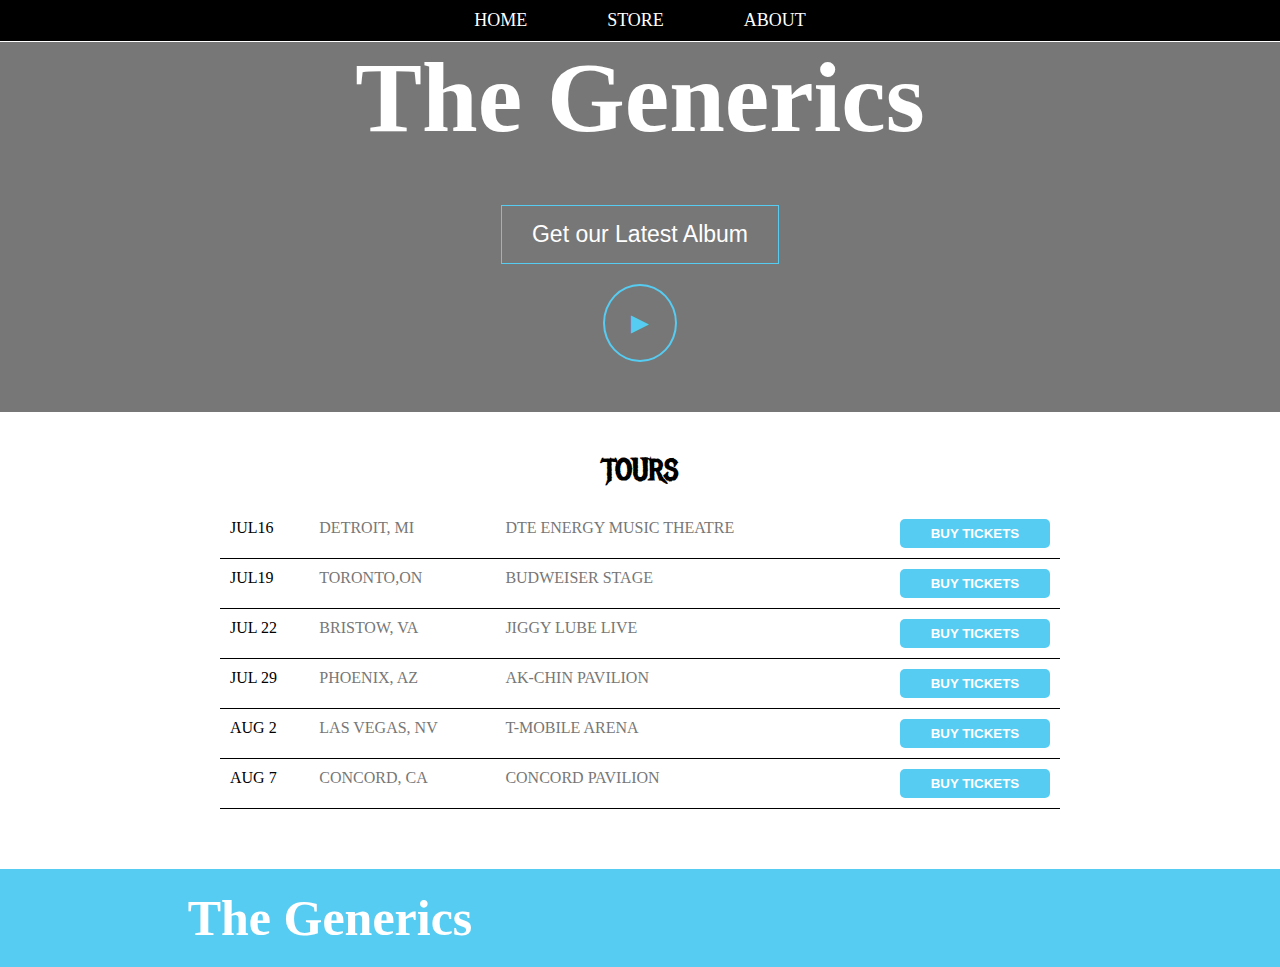
==== index.html @ 06a8aced "E-commerce task8" ====
<!DOCTYPE html>
<html lang="en">
    <head>
        <meta charset="UTF-8">
        <meta name="viewport" content="width=device-width, initial-scale=1.0">
        <title>E-Commerce Project</title>
        <!-- <link rel="stylesheet" href="https://cdn.jsdelivr.net/npm/@fortawesome/fontawesome-free@5.15.3/css/fontawesome.min.css" integrity="sha384-wESLQ85D6gbsF459vf1CiZ2+rr+CsxRY0RpiF1tLlQpDnAgg6rwdsUF1+Ics2bni" crossorigin="anonymous"> -->
        <link rel="stylesheet" href="./style.css">
        <!-- <script src="/index.js" defer></script> -->
    </head>
    <body>

        <header>
            <ul>
                <li><a href="#">HOME</a></li>
                <li><a href="./dynamicstore.html">STORE</a></li>
                <li><a href="./about.html">ABOUT</a></li>
            </ul>
            <h1>The Generics</h1>
            <button class="latest-album">Get our Latest Album</button>
            <button class="play-btn">►</button>
        </header>
        <section id="tours" class='container'>
            <h2>TOURS</h2>
            <div>
                <div class="tour-item">
                    <span class="tour-date">JUL16</span>
                    <span class="tour-place">DETROIT, MI</span>
                    <span class="tour-spec-place">DTE ENERGY MUSIC THEATRE</span>
                    <button class="buy-btn">BUY TICKETS</button>
                </div>
                <div class="tour-item">
                    <span class="tour-date">JUL19</span>
                    <span class="tour-place">TORONTO,ON</span>
                    <span class="tour-spec-place">BUDWEISER STAGE</span>
                    <button class="buy-btn">BUY TICKETS</button>
                </div>
                <div class="tour-item">
                    <span class="tour-date">JUL 22</span>
                    <span class="tour-place"> BRISTOW, VA</span>
                    <span class="tour-spec-place">JIGGY LUBE LIVE</span>
                    <button class="buy-btn">BUY TICKETS</button>
                </div>
                <div class="tour-item">
                    <span class="tour-date">JUL 29</span>
                    <span class="tour-place">PHOENIX, AZ</span>
                    <span class="tour-spec-place"> AK-CHIN PAVILION</span>
                    <button class="buy-btn">BUY TICKETS</button>
                </div>
                <div class="tour-item">
                    <span class="tour-date">AUG 2</span>
                    <span class="tour-place">LAS VEGAS, NV</span>
                    <span class="tour-spec-place">T-MOBILE ARENA</span>
                    <button class="buy-btn">BUY TICKETS</button>
                </div>
                <div class="tour-item">
                    <span class="tour-date">AUG 7</span>
                    <span class="tour-place">CONCORD, CA</span>
                    <span class="tour-spec-place"> CONCORD PAVILION</span>
                    <button class="buy-btn">BUY TICKETS</button>
                </div>
            </div>
        </section>
        <footer>
            <div class="footer-title">
                The Generics
            </div>
            <div class="footer-icons">
                <ul>
                    <li><a href="https://www.youtube.com">
                        <img src="https://thumbs.dreamstime.com/b/web-189206689.jpg" alt="">
                    </a></li>
                    <li><a href="https://spotify.com">
                        <img src="https://developer.spotify.com/assets/branding-guidelines/icon3@2x.png" alt="">
                    </a></li>
                    <li><a href="https://facebook.com">
                        <img src="https://encrypted-tbn0.gstatic.com/images?q=tbn:ANd9GcSdbN7rqJ5tt6Q0kG9jUaUg3V0HL3RRXW0NnAnkkHRRIQ&s" alt="">
                    </a></li>
                </ul>
            </div>
        </footer>
    </body>
    </html>
---- style.css ----
@import url('https://fonts.googleapis.com/css2?family=Metal+Mania&display=swap');

* {
    box-sizing: border-box;
    margin: 0;
    padding: 0;
}
/* body{
    height:100vh;
} */
header {
    text-align: center;
    margin:0;
    padding:0px;
    padding-bottom:30px;
    background:#777;
    color:white;
}
header h1{
    padding:40px;
    font-size:100px;
}
header ul{
    display: flex;
    padding: 10px;
    font-size:18px;
    font-weight: 200;
    justify-content: center;
    border-bottom: 0.1rem solid white;
    position:fixed;
    top:0%;
    background: black;
    width: 100%;
    z-index: 1;
    list-style-type: none;
}
header li{
    margin:0px 40px;
}
header li a{
    text-decoration: none;
    color:white;
}
section h2{
font-family: "Metal Mania";
text-align: center;
padding: 20px;
font-size: 30px;
}

.container{
    max-width:900px;
    margin:0 auto;
    padding:20px 30px;
}
#music-content{
    display: flex;
    flex-wrap: wrap;
    justify-content: space-around;
}
#music-content div{
    margin:50px;
}
#music-content div h3{
    display: block;
    width: 100%;
    text-align: center;
    font-size: 24px;
    color: #333;
    margin-bottom: 15px;
}
#music-content .prod-details{
    display: flex;
    margin: 8px;
    align-items: center;
    justify-content: space-between;
}

#music-content .shop-item-button{
    cursor:pointer;
    padding:8px;
    color:white;
    border:none;
    font-size:15px;
    font-weight: bold;
    border-radius: 4%;
    background: #56CCF2;
}
#music-content .shop-item-button:hover, #merch-content .shop-item-button:hover{
    background: #0eabdf;
}
#merch-content{
    display:flex;
    flex-wrap: wrap;
    justify-content:space-around;
}
#merch-content div{
    margin:30px;
}
#merch-content div h3{
    display: block;
    width: 100%;
    text-align: center;
    font-size: 24px;
    color: #333;
    margin-bottom: 15px;
}
#merch-content .prod-details{
    display:flex;
    margin:8px;
    align-items:center;
    justify-content: space-between;
}

#merch-content .shop-item-button{
    cursor:pointer;
    padding:8px;
    color:white;
    border:none;
    font-size:15px;
    font-weight: bold;
    border-radius: 4%;
    background: #56CCF2;
}
footer{
    display:flex;
    margin-top:40px;
    padding:20px;
    background: #56CCF2;
}
footer{
    display:flex;
    margin-top:40px;
    padding:20px;
    background: #56CCF2;
}
footer .footer-title{
    text-align: center;
    color:white;
    width:50%;
    font-size:50px;
    font-weight:bold;
    margin:0 auto;
}footer .footer-icons{
    width:50%;
    display:flex;
    align-items:center;
    justify-content: space-around;
}
.footer-icons ul{
    list-style-type: none;
    display:flex;
}
.footer-icons li{
    padding:10px;
    margin:0px 20px;
}
.footer-icons li:hover{
    background:rgb(17, 206, 206);
}
.footer-icons img{
    width:30px;
}
.image-container{
    height: 400px;
    width: 250px;
    overflow: hidden;
}
.prod-images{
    transform-origin: center center;
    object-fit: cover;
    height: 100%;
    width: 100%;
    padding:0px;
    margin:0px;
    transition: ease-in 0.5s;
    filter: brightness(100%);
}
#about img{
    float:left;
    margin:20px 50px;
    border-radius: 50%;
    width:200px;
    height:200px;
}
#about p{
    font-size:17px;
    margin:20px;
    color:#777;
}
#about h3{
    text-align: center;
    font-size:25px;
    margin:20px;
}
#about{
    max-width:900px;
    margin:0 auto;
    font-size: 22px;
}
header .latest-album{
    display:block;
    /* text-align: center; */
    color:white;
    background:inherit;
    font-size:23px;
    margin: 10px auto ;
    border:1px solid #56CCF2;
    padding: 15px 30px;
    font-weight: 200;
    cursor: pointer;
}
header .play-btn{
    cursor: pointer;
    display:block;
    border:2px solid #56CCF2;
    border-radius:50%;
    padding:20px;
    font-size:30px;
    font-weight: 200;
    margin:20px auto;
    background: inherit;
    color:#56CCF2;
}
#tours .tour-item{
    display:flex;
    border-bottom:1px solid black;
    padding:10px;
}
#tours .tour-item .tour-date{
    width:12%;
}
#tours .tour-item .tour-place{
    width:25%;
    color:#777;
}
#tours .tour-item .tour-spec-place{
    width:53%;
    color:#777;
}
#tours .tour-item .buy-btn{
    width:20%;
    background: #56CCF2;
    color:white;
    border:none;
    padding:7px;
    border-radius:5px;
    font-weight:700;
    font-family: 'Segoe UI', Tahoma, Geneva, Verdana, sans-serif;
}
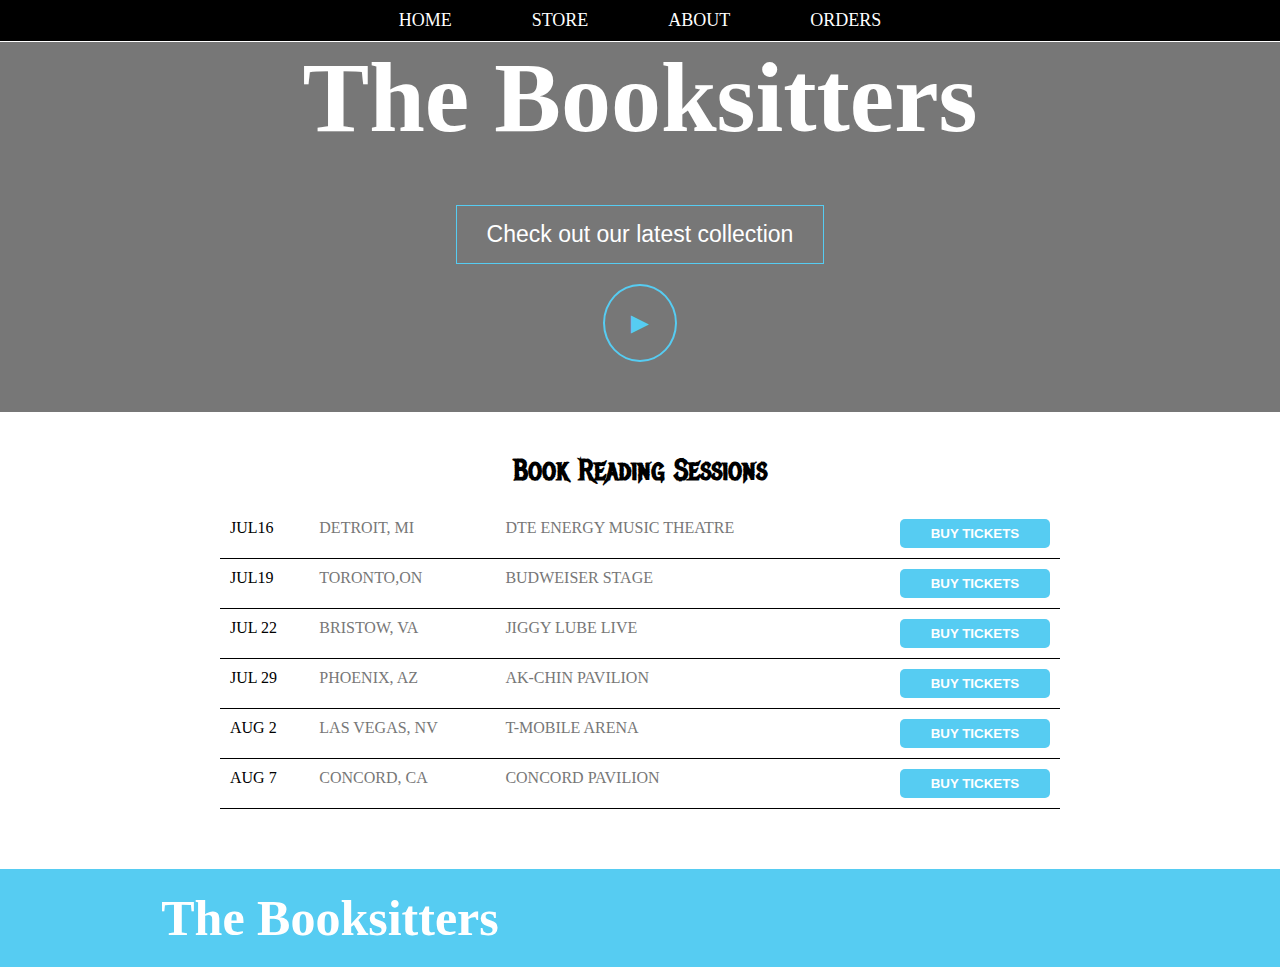
==== commit 9d5ccd23: "Ecommerce task 16 FRONTEND" ====
--- a/index.html
+++ b/index.html
@@ -6,7 +6,7 @@
         <title>E-Commerce Project</title>
         <!-- <link rel="stylesheet" href="https://cdn.jsdelivr.net/npm/@fortawesome/fontawesome-free@5.15.3/css/fontawesome.min.css" integrity="sha384-wESLQ85D6gbsF459vf1CiZ2+rr+CsxRY0RpiF1tLlQpDnAgg6rwdsUF1+Ics2bni" crossorigin="anonymous"> -->
         <link rel="stylesheet" href="./style.css">
-        <!-- <script src="/index.js" defer></script> -->
+        <script src="./index.js" defer></script>
     </head>
     <body>
 
@@ -15,13 +15,15 @@
                 <li><a href="#">HOME</a></li>
                 <li><a href="./dynamicstore.html">STORE</a></li>
                 <li><a href="./about.html">ABOUT</a></li>
+                <li><a href="./order.html">ORDERS</a></li>
+
             </ul>
-            <h1>The Generics</h1>
-            <button class="latest-album">Get our Latest Album</button>
+            <h1>The Booksitters</h1>
+            <button class="latest-album">Check out our latest collection</button>
             <button class="play-btn">►</button>
         </header>
         <section id="tours" class='container'>
-            <h2>TOURS</h2>
+            <h2>Book Reading Sessions</h2>
             <div>
                 <div class="tour-item">
                     <span class="tour-date">JUL16</span>
@@ -63,7 +65,7 @@
         </section>
         <footer>
             <div class="footer-title">
-                The Generics
+                The Booksitters
             </div>
             <div class="footer-icons">
                 <ul>
--- a/style.css
+++ b/style.css
@@ -122,6 +122,11 @@
     border-radius: 4%;
     background: #56CCF2;
 }
+#container{
+    position:fixed;
+    bottom:10px;
+    right:10px;
+}
 footer{
     display:flex;
     margin-top:40px;
@@ -247,4 +252,215 @@
     border-radius:5px;
     font-weight:700;
     font-family: 'Segoe UI', Tahoma, Geneva, Verdana, sans-serif;
+}
+.prod-images{
+    transform-origin: center center;
+    object-fit: cover;
+    height: 100%;
+    width: 100%;
+    padding:0px;
+    margin:0px;
+    transition: ease-in 0.5s;
+    filter: brightness(100%);
+}
+.prod-images:hover{
+    transform: scale(1.5);
+    filter: brightness(130%);
+}
+.cart-btn-bottom{
+    display:flex;
+    padding:15px;
+    background-color: #777;
+    border:none;
+    border-radius:7px;
+    margin:auto;
+    cursor:pointer;
+}
+#cart{
+    margin:0px;
+    display: none;
+    position:fixed;
+    top:50px;
+    height: 98%;
+    right:0;
+    background-color:rgb(255, 255, 255);
+    border:1px solid rgb(177, 103, 103);
+    min-height:50vh;
+}
+#cart h2{
+    margin:20px 0px;
+    padding:0;
+}
+.cart-btn-bottom{
+    display:flex;
+    padding:15px;
+    background-color: #777;
+    border:none;
+    border-radius:7px;
+    margin:auto;
+    cursor:pointer; 
+}
+.cart-row{
+    font-size:18px;
+    display:flex;
+}
+.cart-header{
+    font-size:1.2rem;
+    font-weight: bold;
+}
+.cart-item{
+    width:45%;
+}
+.cart-img{
+    width:80px;
+    border-radius:8%;
+    margin-right:20px;
+}
+.cart-price{
+    width:20%;
+}
+.cart-quantity{
+    width:35%;
+}
+.cart-column{
+    display: flex;
+    align-items: center;
+    border-bottom: 1px solid black;
+    margin-right: 1.5em;
+    padding-bottom: 10px;
+    margin-top: 10px;
+}
+.cart-quantity input{
+    width:40px;
+    height:30px;
+    border:1px solid rgb(0, 204, 255) ;
+    border-radius:8%;
+    outline:none;
+    text-align:center;
+    margin-right:20px;
+}
+.cart-quantity button{
+    color:white;
+    font-weight: bold;
+    background: rgb(231, 76, 76);
+    cursor: pointer;
+    border:none;
+    border-radius:8%;
+    height:30px;
+    outline:none;
+    padding: 0px 7px;
+}
+.cart-quantity button:hover{
+    background: rgb(218, 37, 37);;
+}
+.cart-total{
+    display:flex;
+    flex-direction: row-reverse;
+    font-size:1.2rem;
+    margin:20px;
+}
+.cart-total .total-title{
+    margin-right:10px;
+    font-size:1.5rem;
+}
+
+.purchase-btn{
+    display: flex;
+    align-items: center;
+    justify-content: center;
+    margin:auto;
+    margin-top: 50px;
+    background: #56CCF2;
+    color:white;
+    font-size:1.2rem;
+    font-weight: bold;
+    border:none;
+    border-radius:8%;
+    padding:12px;
+    cursor: pointer;
+}
+.purchase-btn:hover{
+    background-color:#18acdd;
+}
+.cart-holder{
+    border:2px solid #56CCF2;
+    border-radius: 7px;;
+    padding:2px 10px;
+    position: absolute;
+    right: 2%;
+    color:white;
+    text-decoration: none;
+}
+.cart-number{
+    position:absolute;
+    color:#56CCF2;
+    font-size: 20px;
+    top:-10px;
+    right:-15px;
+}
+.cart-bottom{
+    text-decoration: none;
+    color:#56CCF2;
+    font-size: 16px;
+    font-weight:700;
+}
+.cancel{
+    position:absolute;
+    cursor:pointer;
+    color:rgb(121, 117, 117);
+    top:0;
+    right:0;
+    margin:20px;
+    background:none;
+    font-size:16px;
+    font-weight: 700;
+    border:1px solid rgb(121, 117, 117);
+    border-radius:7px;
+    padding:5px;
+}
+.notification {
+    background-color: #56CCF2;
+    border-radius: 5px;
+    color: black;
+    padding: 2rem;
+    margin: 1rem;
+}
+
+.notification h4 span{
+    color:rgb(235, 33, 33);
+}
+#pagination{
+    margin-top: 2rem;
+  text-align: center;
+}
+#pagination button{
+    text-decoration: none;
+    color: #00695c;
+    padding: 0.5rem;
+    border: 1px solid #00695c;
+    margin: 0 1rem;
+}
+#pagination button:hover,
+#pagination button:active,
+#pagination button.active{
+  background-color: #00695c;
+  color: white;
+}
+
+#cartPagination{
+    margin-top: 2rem;
+  text-align: center;
+}
+#cartPagination button{
+    text-decoration: none;
+    color: #00695c;
+    padding: 0.5rem;
+    border: 1px solid #00695c;
+    margin: 0 1rem;
+}
+#cartPagination button:hover,
+#cartPagination button:active,
+#cartPagination button.active{
+  background-color: #00695c;
+  color: white;
 }